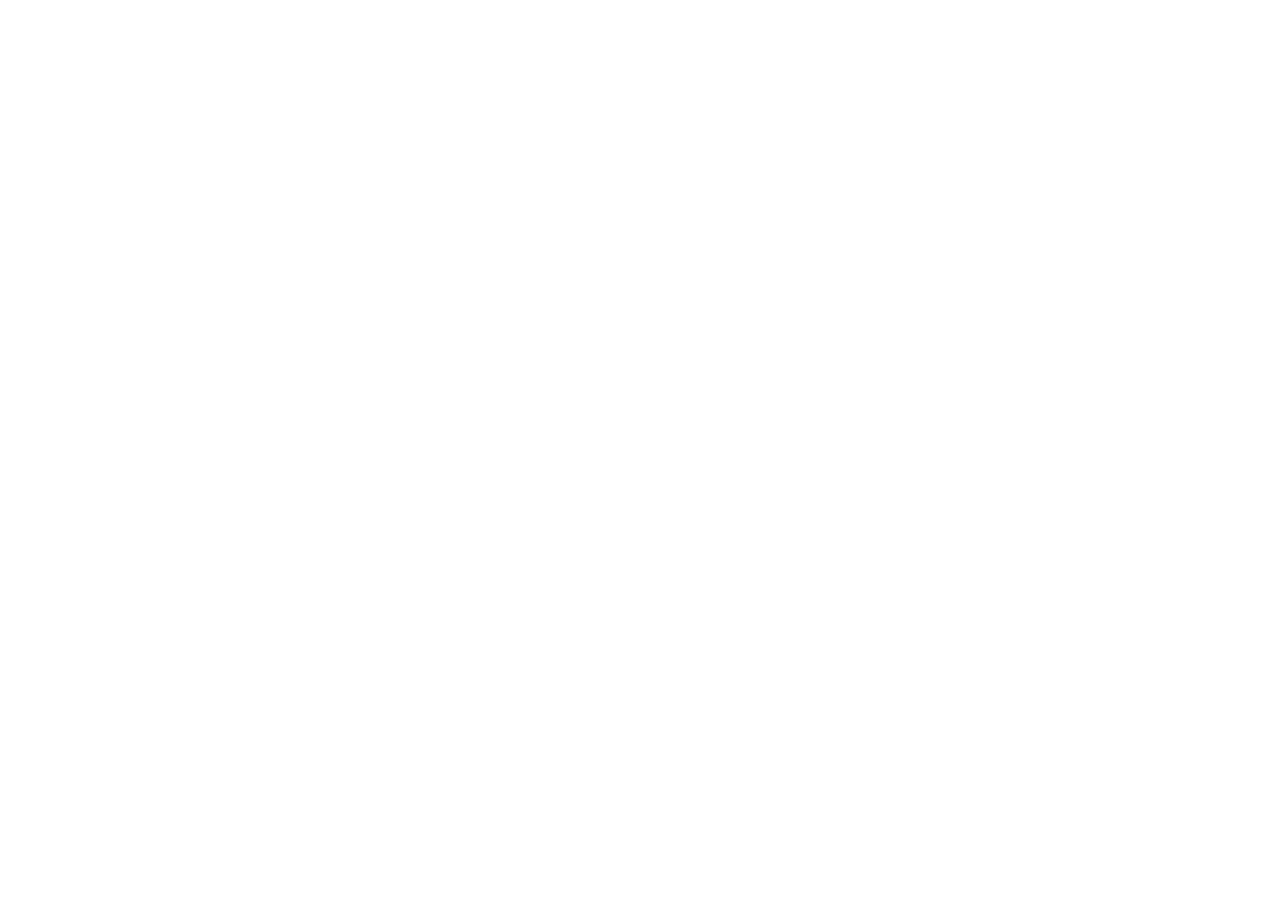
==== Index.html @ a7c48f2a "htmls de los puntos" ====
<!DOCTYPE html>
<html lang="en">
<head>
    <meta charset="UTF-8">
    <meta name="viewport" content="width=device-width, initial-scale=1.0">
    <title>Document</title>
</head>
<body>
    
</body>
</html>
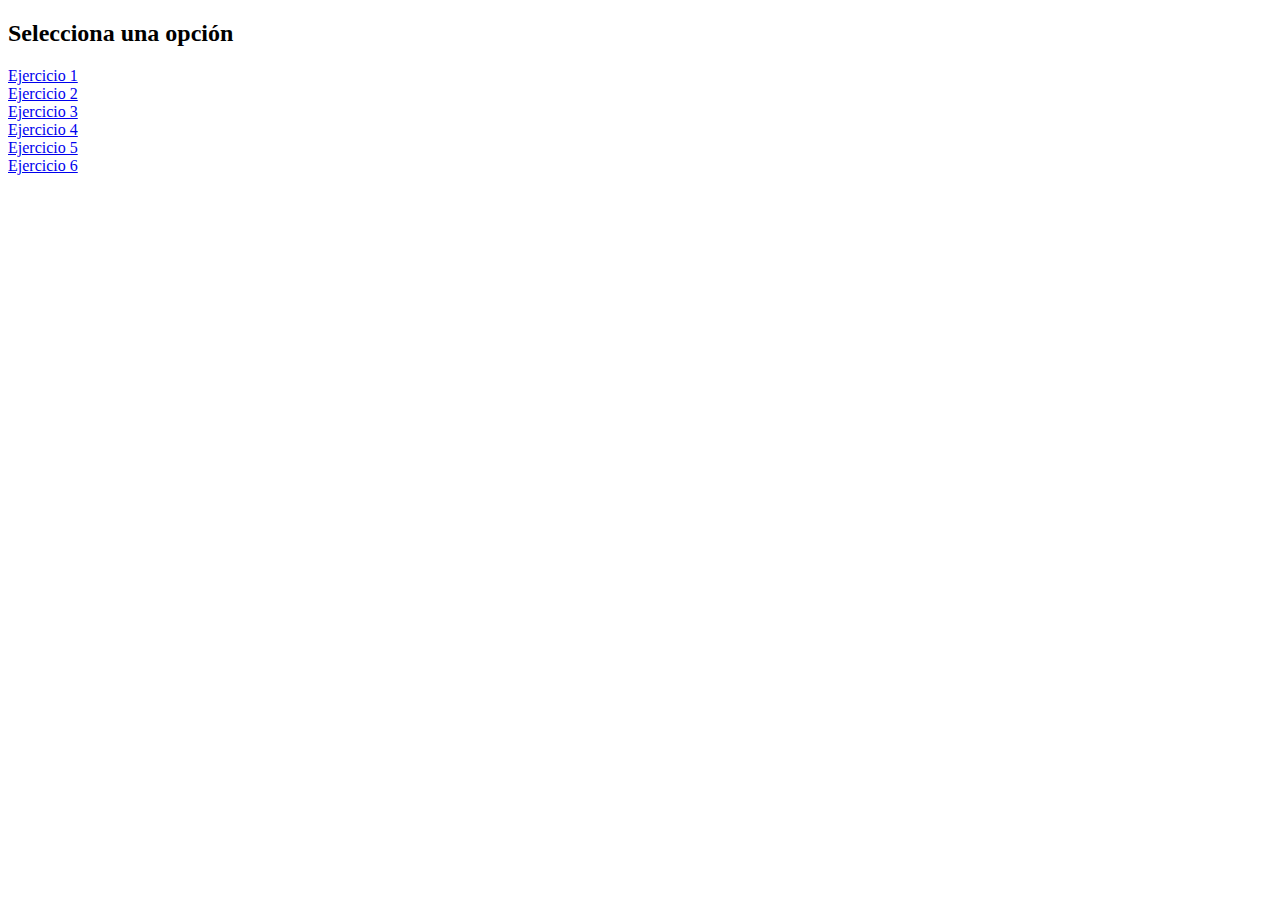
==== commit cb842621: "ejericio 2 y 4 y inicio para seleccionar ejericicio" ====
--- a/Index.html
+++ b/Index.html
@@ -1,11 +1,28 @@
 <!DOCTYPE html>
-<html lang="en">
+<html lang="es">
 <head>
     <meta charset="UTF-8">
     <meta name="viewport" content="width=device-width, initial-scale=1.0">
-    <title>Document</title>
+    <title>INICIO TALLER 2</title>
 </head>
 <body>
+    <h2>Selecciona una opción</h2>
+
+    <a href='Ejercicio1/Ejercicio1.php'>Ejercicio 1</a>
+    <br>
+    <a href='Ejercicio2/Ejercicio2.php'>Ejercicio 2</a>
+    <br>
+    <a href='Ejercicio3/Ejercicio3.php'>Ejercicio 3</a>
+    <br>
+    <a href='Ejercicio4/Ejercicio4.php'>Ejercicio 4</a>
+    <br>
+    <a href='Ejercicio5/Ejercicio5.php'>Ejercicio 5</a>
+    <br>
+    <a href='Ejercicio6/Ejercicio6.php'>Ejercicio 6</a>
+    
+   
+    
+
     
 </body>
-</html>+</html>
